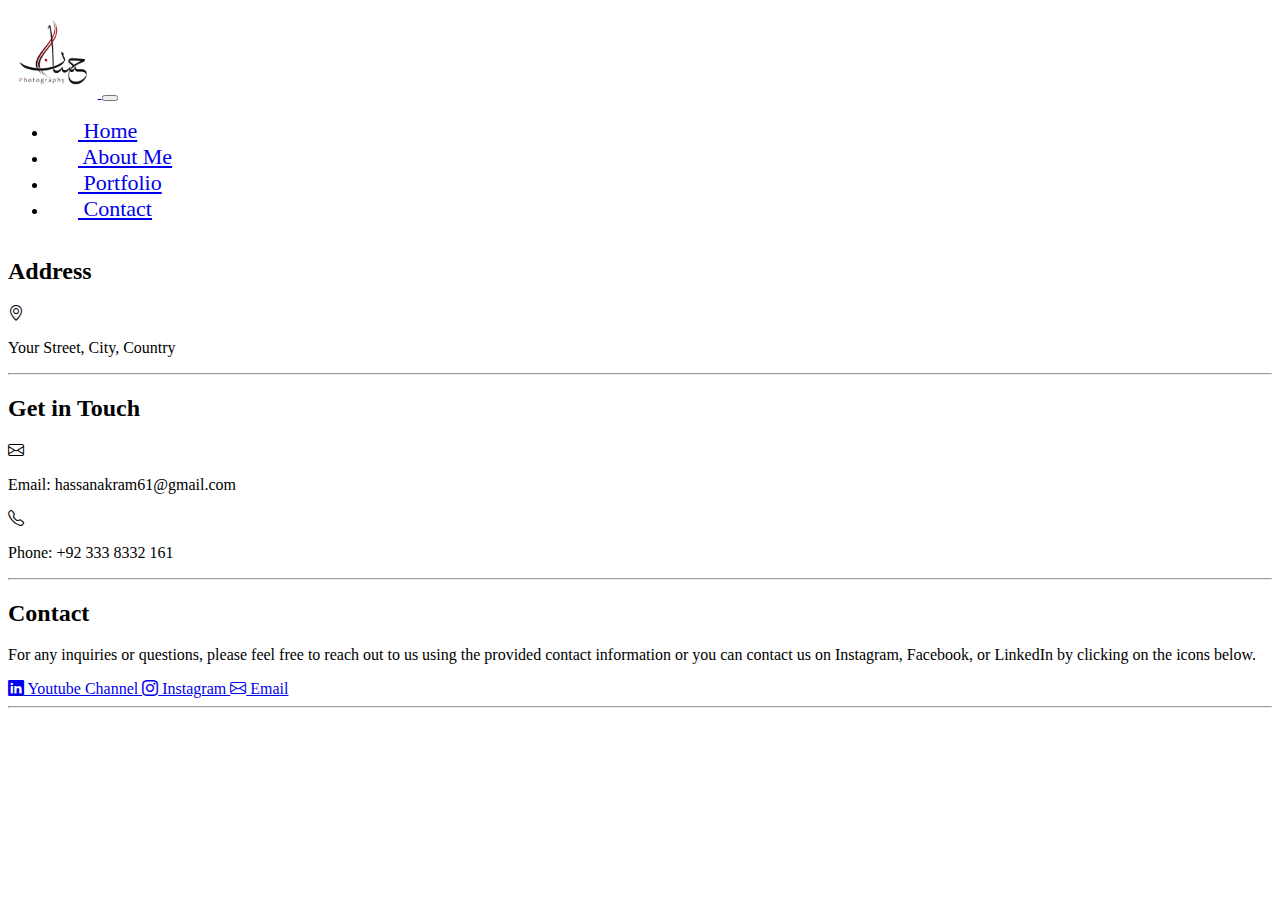
==== contact.html @ d6e32868 "This is the first upload with base code no inital changes right now" ====
<!DOCTYPE html>
<html lang="en">

<head>
    <meta charset="UTF-8">
    <meta name="viewport" content="width=device-width, initial-scale=1.0">
    <title>Contact - Photographer</title>
    <link href="https://cdn.jsdelivr.net/npm/bootstrap@5.3.2/dist/css/bootstrap.min.css" rel="stylesheet" integrity="sha384-T3c6CoIi6uLrA9TneNEoa7RxnatzjcDSCmG1MXxSR1GAsXEV/Dwwykc2MPK8M2HN" crossorigin="anonymous">       
    <link rel="stylesheet" href="https://cdn.jsdelivr.net/npm/bootstrap-icons@1.19.0/font/bootstrap-icons.css">
    <style>
        .navbar {
            z-index: 1000;
            display: flex;
            align-items: right;
           

        }

        .navbar-nav .nav-link {
            font-size: 22px; 
            
            margin-right: 0.8em;

        }
    </style>
</head>

<body>
    <nav class="navbar navbar-expand-lg" style="background-color: white;" >
        <div class="container">
            <a class="navbar-brand" href="/">
                <img src="./resources/Logopic.png" alt="Logo" style="height: 10vh; width: 7vw;">
            </a>
            <button class="navbar-toggler" type="button" data-bs-toggle="collapse" data-bs-target="#navbarNav" aria-controls="navbarNav" aria-expanded="false" aria-label="Toggle navigation">
                <span class="navbar-toggler-icon"></span>
            </button>
            <div class="collapse navbar-collapse flex-grow-0 justify-content-end" id="navbarNav">
                <ul class="navbar-nav" >
                    <li class="nav-item">
                        <a class="nav-link" href="./index.html">
                            <svg class="bi d-block mx-auto mb-1" width="30" height="13"><use xlink:href="#home"></use></svg>
                            Home
                        </a>
                    </li>
                    <li class="nav-item">
                        <a class="nav-link" href="#about">
                            <svg class="bi d-block mx-auto mb-1" width="30" height="13"><use xlink:href="#speedometer2"></use></svg>
                            About Me
                        </a>
                    </li>
                    <li class="nav-item">
                        <a class="nav-link" href="#Portfolio">
                            <svg class="bi d-block mx-auto mb-1" width="30" height="13"><use xlink:href="#speedometer2"></use></svg>
                            Portfolio
                        </a>
                    </li>
                    
                    <li class="nav-item">
                        <a class="nav-link" href="./contact.html">
                            <svg class="bi d-block mx-auto mb-1" width="30" height="13"><use xlink:href="#people-circle"></use></svg>
                            Contact
                        </a>
                    </li>
                </ul>
            </div>
        </div>
    </nav>

    <section class="container mt-4">
        <h2 class="text-center mb-4">Address</h2>
        <div class="row">
            <div class="col-lg-6 offset-lg-3 text-center">
                <i class="bi bi-geo-alt h1 text-primary"></i>
                <p>Your Street, City, Country</p>
            </div>
        </div>
        <hr>
    </section>

    <!-- Get in Touch Section -->
    <section class="container mt-4">
        <h2 class="text-center mb-4">Get in Touch</h2>
        <div class="row">
            <div class="col-lg-6 offset-lg-3 text-center">
                <i class="bi bi-envelope h1 text-primary"></i>
                <p>Email: hassanakram61@gmail.com</p>
                <i class="bi bi-telephone h1 text-primary"></i>
                <p>Phone: +92 333 8332 161</p>
            </div>
        </div>
        <hr>
    </section>

    <!-- Contact Section -->
    <section class="container mt-4">
        <h2 class="text-center mb-4">Contact</h2>
        <div class="row">
            <div class="col-lg-6 offset-lg-3 text-center">
                <p>For any inquiries or questions, please feel free to reach out to us using the provided contact
                    information or you can contact us on Instagram, Facebook, or LinkedIn by clicking on the icons
                    below.
                </p>
            </div>
            <div class="text-center mt-4">
                <a href="https://www.youtube.com/@hassaanchaudhary7101/videos" class="btn btn-primary mx-2"
                    target="_blank">
                    <i class="bi bi-linkedin"></i> Youtube Channel
                </a>
                <a href="https://www.instagram.com/weddingsby_hassaan/" class="btn btn-info mx-2" target="_blank">
                    <i class="bi bi-instagram"></i> Instagram
                </a>
                <a href="mailto:hassanakram61@gmail.com" class="btn btn-success mx-2">
                    <i class="bi bi-envelope"></i> Email
                </a>
            </div>
        </div>
        <hr>
    </section>
</body>

</html>
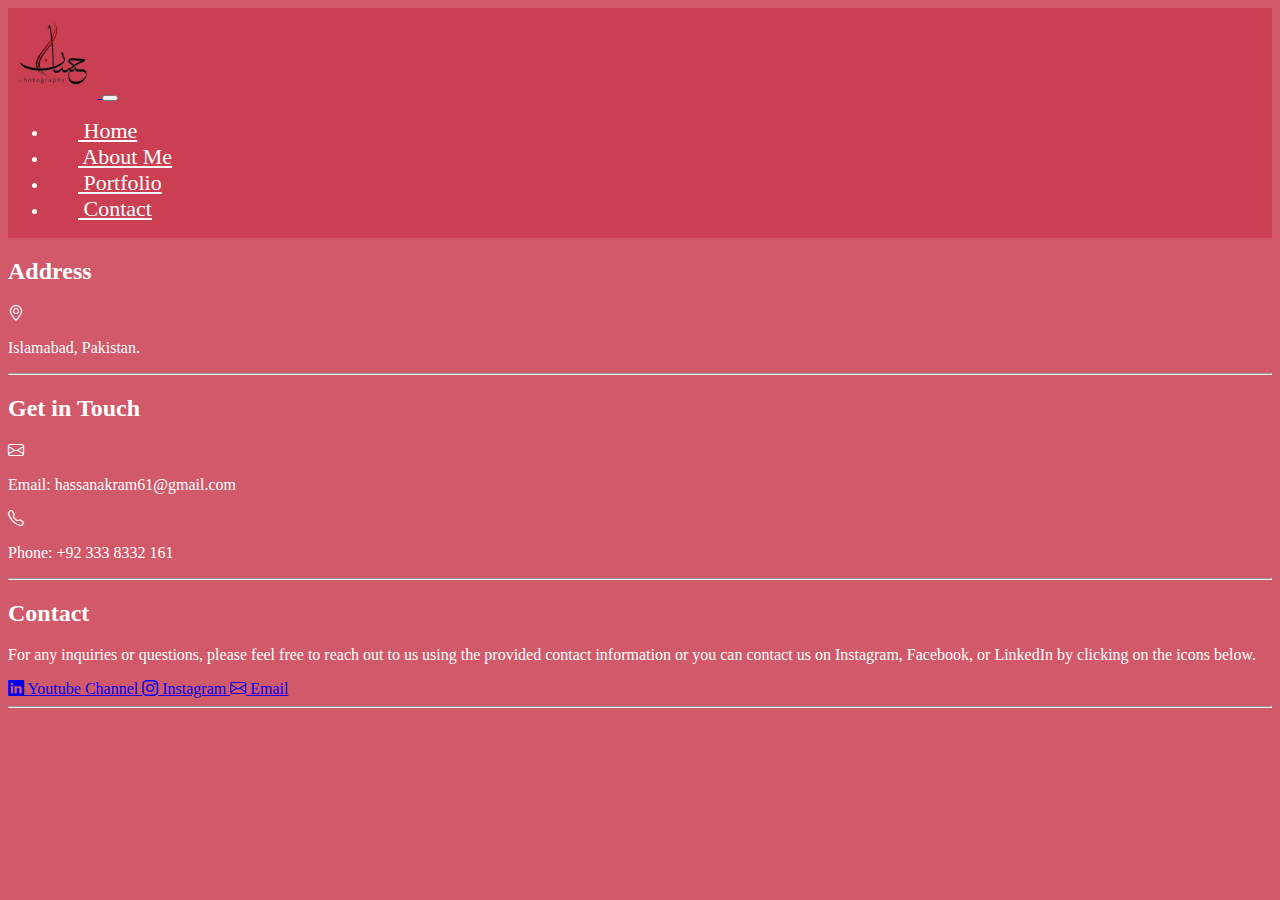
==== commit 42368e34: "Designing completed" ====
--- a/contact.html
+++ b/contact.html
@@ -25,8 +25,8 @@
     </style>
 </head>
 
-<body>
-    <nav class="navbar navbar-expand-lg" style="background-color: white;" >
+<body style="background-color: rgba(197, 47, 67, 0.8); color: white;">
+    <nav class="navbar navbar-expand-lg" style="background-color: rgba(197, 47, 67, 0.6);" >
         <div class="container">
             <a class="navbar-brand" href="/">
                 <img src="./resources/Logopic.png" alt="Logo" style="height: 10vh; width: 7vw;">
@@ -37,26 +37,26 @@
             <div class="collapse navbar-collapse flex-grow-0 justify-content-end" id="navbarNav">
                 <ul class="navbar-nav" >
                     <li class="nav-item">
-                        <a class="nav-link" href="./index.html">
+                        <a class="nav-link" href="./index.html " style="color: white;">
                             <svg class="bi d-block mx-auto mb-1" width="30" height="13"><use xlink:href="#home"></use></svg>
                             Home
                         </a>
                     </li>
                     <li class="nav-item">
-                        <a class="nav-link" href="#about">
+                        <a class="nav-link" href="#about" style="color: white;">
                             <svg class="bi d-block mx-auto mb-1" width="30" height="13"><use xlink:href="#speedometer2"></use></svg>
                             About Me
                         </a>
                     </li>
                     <li class="nav-item">
-                        <a class="nav-link" href="#Portfolio">
+                        <a class="nav-link" href="#Portfolio" style="color: white;">
                             <svg class="bi d-block mx-auto mb-1" width="30" height="13"><use xlink:href="#speedometer2"></use></svg>
                             Portfolio
                         </a>
                     </li>
-                    
+                   
                     <li class="nav-item">
-                        <a class="nav-link" href="./contact.html">
+                        <a class="nav-link" href="./contact.html" style="color: white;">
                             <svg class="bi d-block mx-auto mb-1" width="30" height="13"><use xlink:href="#people-circle"></use></svg>
                             Contact
                         </a>
@@ -71,7 +71,7 @@
         <div class="row">
             <div class="col-lg-6 offset-lg-3 text-center">
                 <i class="bi bi-geo-alt h1 text-primary"></i>
-                <p>Your Street, City, Country</p>
+                <p>Islamabad, Pakistan.</p>
             </div>
         </div>
         <hr>
@@ -116,6 +116,8 @@
         </div>
         <hr>
     </section>
+    <script src="https://cdn.jsdelivr.net/npm/bootstrap@5.3.2/dist/js/bootstrap.bundle.min.js" integrity="sha384-C6RzsynM9kWDrMNeT87bh95OGNyZPhcTNXj1NW7RuBCsyN/o0jlpcV8Qyq46cDfL" crossorigin="anonymous"></script>
+<script src="./index.js"></script>
 </body>
 
 </html>
